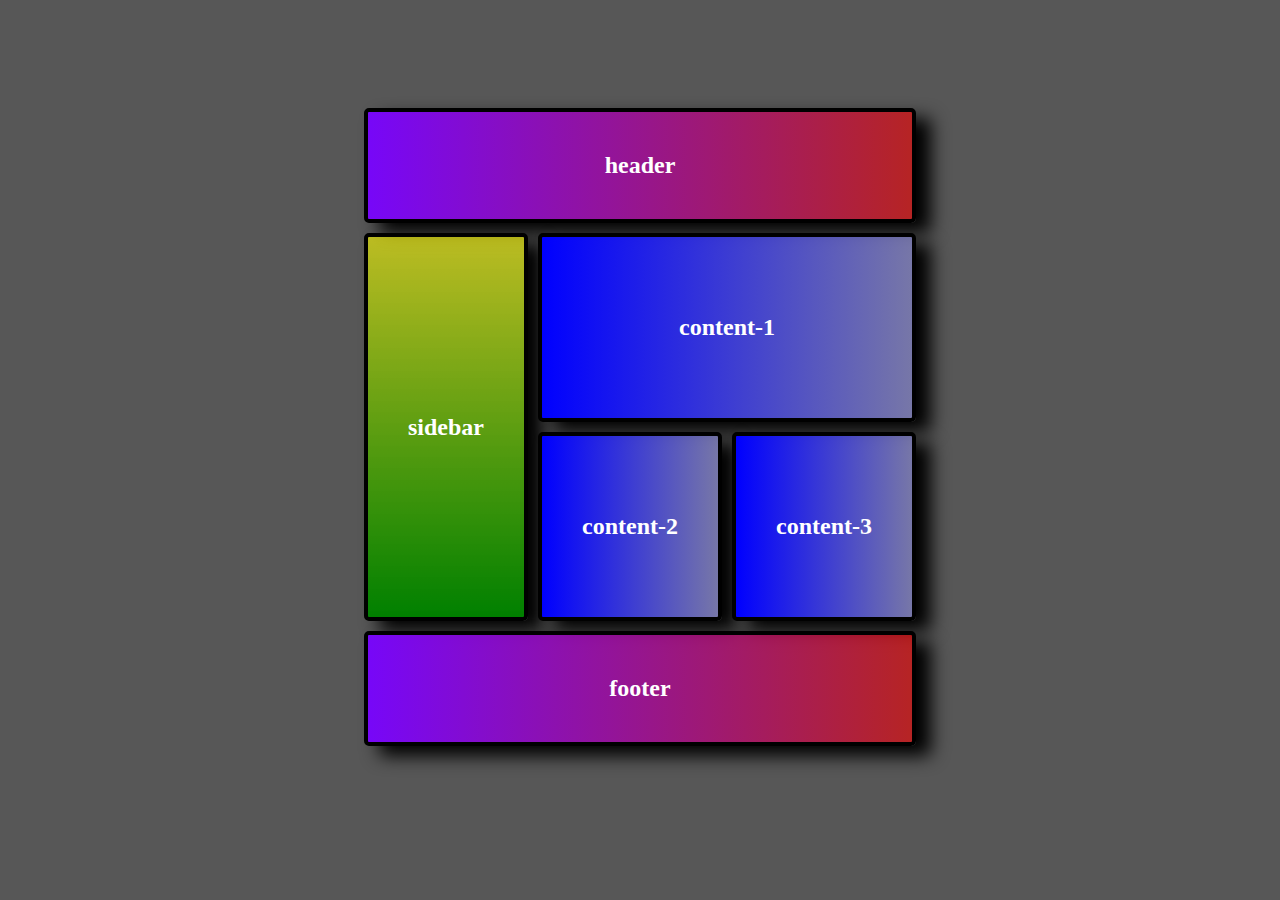
==== grid.html @ 7a3eb31b "add" ====
<!DOCTYPE html>
<html lang="en">

<head>
  <meta charset="UTF-8" />
  <meta name="viewport" content="width=device-width, initial-scale=1.0" />
  <title>Grid</title>
  <link rel="stylesheet" href="style.css" />
</head>

<body>
  <div class="main">
    <div class="r1 item1">header</div>
    <div class="r1 item2" style="
          background-image: linear-gradient(
            to top,
            green,
            rgba(255, 255, 0, 0.603)
          );
        ">
      sidebar
    </div>
    <div class="r1 item3" style="
          background-image: linear-gradient(
            to right,
            blue,
            rgba(130, 130, 196, 0.74)
          );
        ">
      content-1
    </div>
    <div class="r1 item4" style="
          background-image: linear-gradient(
            to right,
            blue,
            rgba(130, 130, 196, 0.74)
          );
        ">
      content-2
    </div>
    <div class="r1 item5" style="
          background-image: linear-gradient(
            to right,
            blue,
            rgba(130, 130, 196, 0.74)
          );
        ">
      content-3
    </div>
    <div class="r1 item6">footer</div>
  </div>
</body>

</html>
---- style.css ----
body {
    background-color: rgba(0, 0, 0, 0.659);
  }

  .main {
    display: grid;
    gap: 10px;
    justify-content: center;
    padding: 100px;
  }

  .r1 {
    border: 4px solid black;
    display: grid;
    padding: 40px;
    justify-content: center;
    align-items: center;
    color: white;
    font-size: x-large;
    font-weight: bold;
    border-radius: 5px;
    box-shadow: 15px 10px 18px black;
  }

  .item1 {
    grid-area: 1/1/1/4;

    background-image: linear-gradient(
      to right,
      rgb(119, 7, 248),
      rgba(249, 0, 0, 0.588)
    );
  }

  .item2 {
    grid-area: 2/1/4/1;
    grid-template-rows: 300px;
  }

  .item3 {
    grid-area: 2 / 2 / 3 / 4;
  }

  .item6 {
    grid-area: 4/1/5/4;
    background-image: linear-gradient(
      to right,
      rgb(119, 7, 248),
      rgba(249, 0, 0, 0.588)
    );
  }
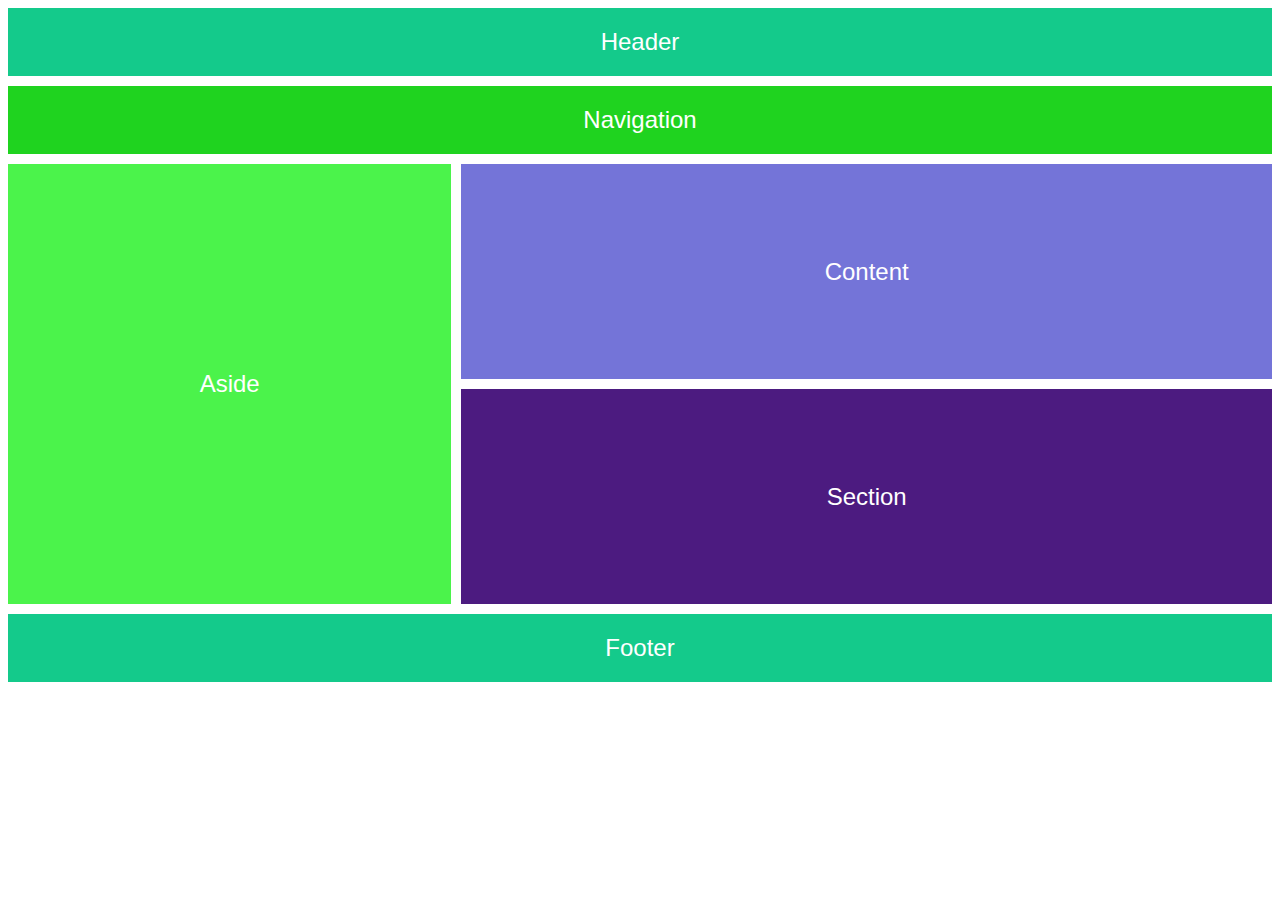
==== commit d9a32fd6: "add" ====
--- a/grid.html
+++ b/grid.html
@@ -1,54 +1,60 @@
 <!DOCTYPE html>
 <html lang="en">
-
 <head>
-  <meta charset="UTF-8" />
-  <meta name="viewport" content="width=device-width, initial-scale=1.0" />
-  <title>Grid</title>
-  <link rel="stylesheet" href="style.css" />
+    <meta charset="UTF-8">
+    <meta name="viewport" content="width=device-width, initial-scale=1.0">
+    <title>grid</title>
+    <style>
+        .main {
+            display: grid;
+            grid-template-columns: auto auto auto;
+            gap: 10px;
+        }
+        .item {
+            padding: 20px;
+            display: grid;
+            justify-content: center;
+            align-items: center;
+            color: white;
+            font-size: x-large;
+            font-family: 'Gill Sans', 'Gill Sans MT', Calibri, 'Trebuchet MS', sans-serif;
+        }
+        .item1 {
+            background-color: rgb(20, 202, 139);
+            grid-column: 1/4;
+        }
+        .item2 {
+            background-color: rgb(31, 211, 31);
+            grid-column: 1/4;
+        }
+        .item3 {
+            background-color: rgba(28, 240, 28, 0.792);
+            grid-column: 1;
+            grid-row: 3/5;
+            grid-template-rows: 400px;
+        }
+        .item4 {
+            background-color: rgb(116, 116, 216);
+            grid-column: 2/4;
+        }
+        .item5 {
+            background-color: rgb(76, 27, 128);
+            grid-column: 2/4;
+       }
+        .item6 {
+            background-color: rgb(20, 202, 139);
+            grid-column: 1/4;
+        }
+    </style>
 </head>
-
 <body>
-  <div class="main">
-    <div class="r1 item1">header</div>
-    <div class="r1 item2" style="
-          background-image: linear-gradient(
-            to top,
-            green,
-            rgba(255, 255, 0, 0.603)
-          );
-        ">
-      sidebar
+    <div class="main">
+        <div class="item item1">Header</div>
+        <div class="item item2">Navigation</div>
+        <div class="item item3">Aside</div>
+        <div class="item item4">Content</div>
+        <div class="item item5">Section</div>
+        <div class="item item6">Footer</div>
     </div>
-    <div class="r1 item3" style="
-          background-image: linear-gradient(
-            to right,
-            blue,
-            rgba(130, 130, 196, 0.74)
-          );
-        ">
-      content-1
-    </div>
-    <div class="r1 item4" style="
-          background-image: linear-gradient(
-            to right,
-            blue,
-            rgba(130, 130, 196, 0.74)
-          );
-        ">
-      content-2
-    </div>
-    <div class="r1 item5" style="
-          background-image: linear-gradient(
-            to right,
-            blue,
-            rgba(130, 130, 196, 0.74)
-          );
-        ">
-      content-3
-    </div>
-    <div class="r1 item6">footer</div>
-  </div>
 </body>
-
 </html>